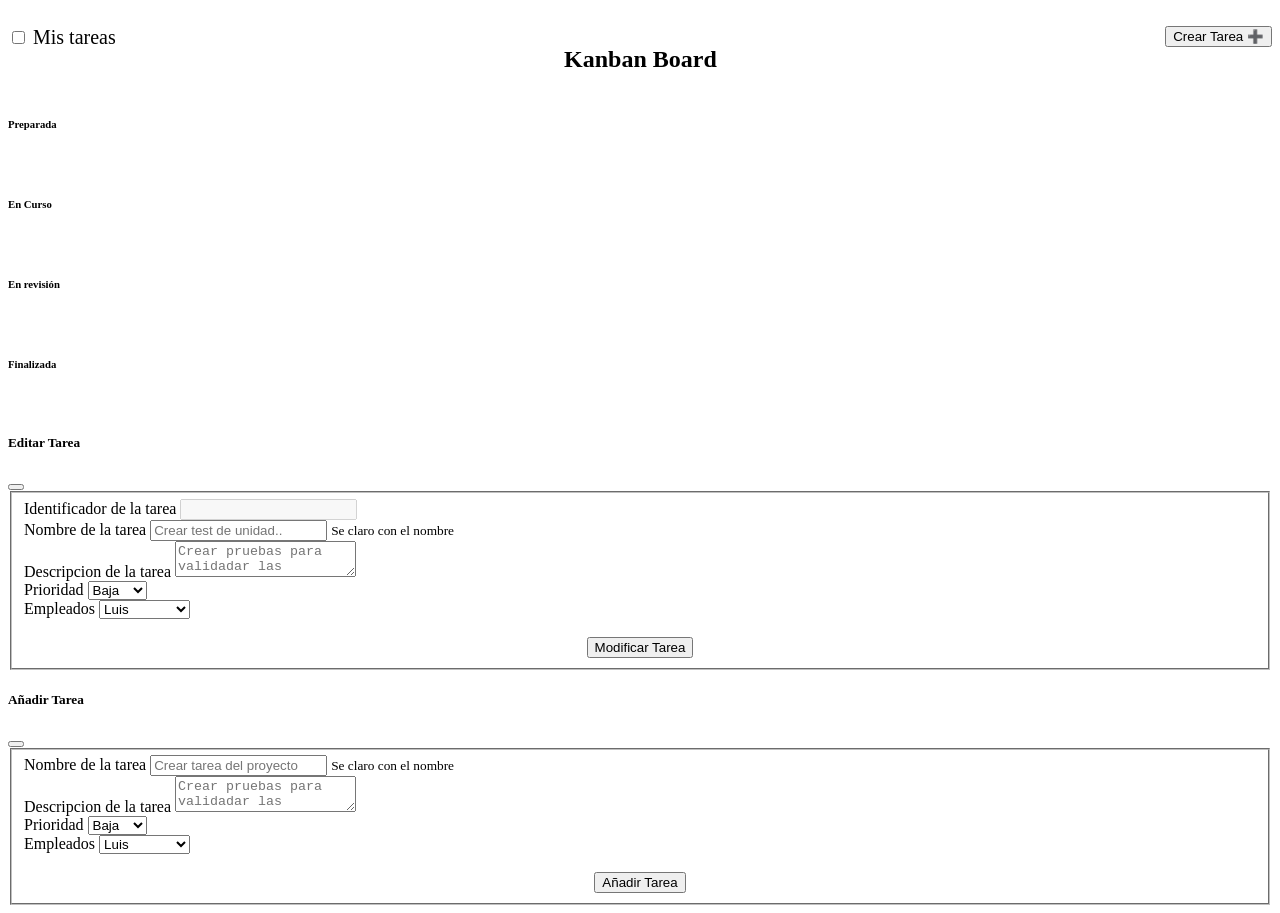
==== src/main/resources/templates/proyecto/TareasAjax.html @ dd8d51cb "bueno xhavales ole ole ole los caracoles" ====
<!DOCTYPE html>
<html lang="es" xmlns:th="http://www.thymeleaf.org" xmlns:sec="http://www.thymeleaf.org/extras/spring-security">

<head>

	<title>Examen 2º Ev</title>

	<meta name="Author" content="Erick José">

	<link rel="stylesheet" th:href="@{/bootstrap/css/bootstrap.min.css}">

	<script type="text/javascript" th:src="@{/js/jquery-3.6.0.min.js}"></script>
	<script type="text/javascript" th:src="@{/bootstrap/js/bootstrap.min.js}"></script>
	<script type="text/javascript" th:src="@{/js/kanban.js}"></script>
	<script type="text/javascript" th:src="@{/js/tarea.js}"></script>
	<script type="text/javascript" th:src="@{/js/AjaxExamenCliente.js}"></script>

	<link rel="stylesheet" type="text/css" th:href="@{/css/kanban.css}" />
	<meta name="_csrf" th:content="${_csrf.token}" />
	<meta name="_csrf_header" th:content="${_csrf.headerName}" />

</head>

<body>

	<nav th:replace="fragments/navbar"></nav>

	<br>

	<div class="container-fluid pt-3">
		<div style="text-align: center;">
			<div class="form-check form-switch " style="float: left; font-size: 20px;">
				<input class="form-check-input" type="checkbox" id="flexSwitchCheckChecked">
				<label class="form-check-label" for="flexSwitchCheckChecked">Mis tareas</label>
			</div>
			<h2 class="font-weight-light " style="display: inline-block; text-align: center;">Kanban Board</h2>


			<!-- <button type="button" style="display: inline-block;float: right;" class="btn btn-secondary" onclick="$('#crear_modal').show()"> Mis Tareas 👤 </button> -->
			<button type="button" style="display: inline-block; float: right;" class="btn btn-success"
				onclick="$('#crear_modal').show()">Crear Tarea ➕</button>
		</div>
		<div class="row flex-row flex-sm-nowrap py-3">
			<div class="col-sm-6 col-md-4 col-xl-3">
				<div class="card bg-light">
					<div class="card-body">
						<h6 class="card-title text-uppercase text-truncate py- columna">Preparada</h6>
						<div class="items border border-light" id="Preparada">

							<div class="dropzone rounded" ondrop="drop(event)" ondragover="allowDrop(event)"
								ondragleave="clearDrop(event)"> &nbsp; </div>
							
						</div>
					</div>
				</div>
			</div>
			<div class="col-sm-6 col-md-4 col-xl-3">
				<div class="card bg-light">
					<div class="card-body">
						<h6 class="card-title text-uppercase text-truncate py-2 columna">En Curso</h6>
						<div class="items border border-light" id="En Curso">
						
							<div class="dropzone rounded" ondrop="drop(event)" ondragover="allowDrop(event)"
								ondragleave="clearDrop(event)"> &nbsp; </div>
								
						</div>
					</div>
				</div>
			</div>
			<div class="col-sm-6 col-md-4 col-xl-3">
				<div class="card bg-light">
					<div class="card-body">
						<h6 class="card-title text-uppercase text-truncate py-2 columna">En revisión</h6>
						<div class="items border border-light" id="En revisión">
							
							<div class="dropzone rounded" ondrop="drop(event)" ondragover="allowDrop(event)"
								ondragleave="clearDrop(event)"> &nbsp; </div>
						
						</div>
					</div>
				</div>
			</div>
			<div class="col-sm-6 col-md-4 col-xl-3">
				<div class="card">
					<div class="card-body">
						<h6 class="card-title text-uppercase text-truncate py-2 columna">Finalizada</h6>
						<div class="items border border-light" id="Finalizada">
						
							<div class="dropzone rounded" ondrop="drop(event)" ondragover="allowDrop(event)"
								ondragleave="clearDrop(event)"> &nbsp; </div>
							
						</div>
					</div>
				</div>
			</div>
		</div>
	</div>

	<div id="editar_modal" class="modal">
		<div class="modal-dialog" role="document">
			<div class="modal-content">
				<div class="modal-header">
					<h5 class="modal-title">Editar Tarea</h5>
					<button type="button" onclick="$('#editar_modal').hide()" class="btn-close" data-bs-dismiss="modal"
						aria-label="Close">
						<span aria-hidden="true"></span>
					</button>
				</div>
				<div class="modal-body">
					<form action="" method="POST" class="form-signin">

						<fieldset id="anadirBorrar">

							<div class="form-group">
								<label>Identificador de la tarea</label> <input type="text"
									class="form-control" id="inputId" disabled>
							</div>


							<div class="form-group">
								<label for="inputNombre2">Nombre de la tarea</label> <input type="text"
									class="form-control" id="inputNombre2" placeholder="Crear test de unidad..">
								<small class="form-text text-muted">Se
									claro con el nombre</small>
							</div>

							<div class="form-group">
								<label for="inputDescripcion2">Descripcion de la tarea</label> <textarea class="form-control"
									id="inputDescripcion2"
									placeholder="Crear pruebas para validadar las funcionalidades."></textarea>
							</div>

							<div class="form-group">
								<label for="inputPrioridad2">Prioridad</label>
								<select class="form-select" id="inputPrioridad2">
									<option value="BAJA">Baja</option>
									<option value="MEDIA">Media</option>
									<option value="ALTA">Alta</option>
								</select>
							</div>

							<div class="form-group">
								<label for="inputTrabajador2">Empleados</label> <select class="form-select"
									id="inputTrabajador2">
									<option value="1">Luis</option>
									<option value="2">Erik</option>
									<option value="3">Sergio</option>
									<option value="4">Alejandro</option>
									<option value="5">Salma</option>
									<option value="6">Jessica</option>
									<option value="7">Moha</option>
									<option value="8">David</option>
									<option value="9">Christohper</option>
								</select>
							</div>
							<br>
							<center> <button id="editarTarea" class="btn btn-lg btn-primary btn-block"> Modificar Tarea </button> </center>

						</fieldset>
					</form>
				</div>
			</div>
		</div>
	</div>

	<div id="crear_modal" class="modal">
		<div class="modal-dialog" role="document">
			<div class="modal-content">
				<div class="modal-header">
					<h5 class="modal-title">Añadir Tarea</h5>
					<button type="button" onclick="$('#crear_modal').hide()" class="btn-close" data-bs-dismiss="modal"
						aria-label="Close">
						<span aria-hidden="true"></span>
					</button>
				</div>
				<div class="modal-body">
					<form th:action="@{/tarea/crear/}" th:method="POST" class="form-signin">
						<fieldset>

							<div class="form-group">
								<label for="inputNombre">Nombre de la tarea</label> <input type="text"
									class="form-control" id="inputNombre" placeholder="Crear tarea del proyecto">
								<small id="inputNombre" class="form-text text-muted">Se
									claro con el nombre</small>
							</div>
							<div class="form-group">
								<label for="inputNombre">Descripcion de la tarea</label> <textarea class="form-control"
									id="inputDescripcion"
									placeholder="Crear pruebas para validadar las funcionalidades."></textarea>
							</div>
							<div class="form-group">
								<label for="inputPrioridad">Prioridad</label>
								<select class="form-select" id="inputPrioridad">
									<option value="BAJA">Baja</option>
									<option value="MEDIA">Media</option>
									<option value="ALTA">Alta</option>
								</select>
							</div>

							<div class="form-group">
								<label for="inputTrabajador">Empleados</label> <select class="form-select"
									id="inputTrabajador">
									<option value="1">Luis</option>
									<option value="2">Erik</option>
									<option value="3">Sergio</option>
									<option value="4">Alejandro</option>
									<option value="5">Salma</option>
									<option value="6">Jessica</option>
									<option value="7">Moha</option>
									<option value="8">David</option>
									<option value="9">Christohper</option>
								</select>
							</div>
							<br>
							<center> <button class="btn btn-lg btn-primary btn-block" type="submit" id="anadirTarea">Añadir Tarea </button> </center>

						</fieldset>
					</form>
				</div>
			</div>
		</div>
	</div>



</body>

</html>
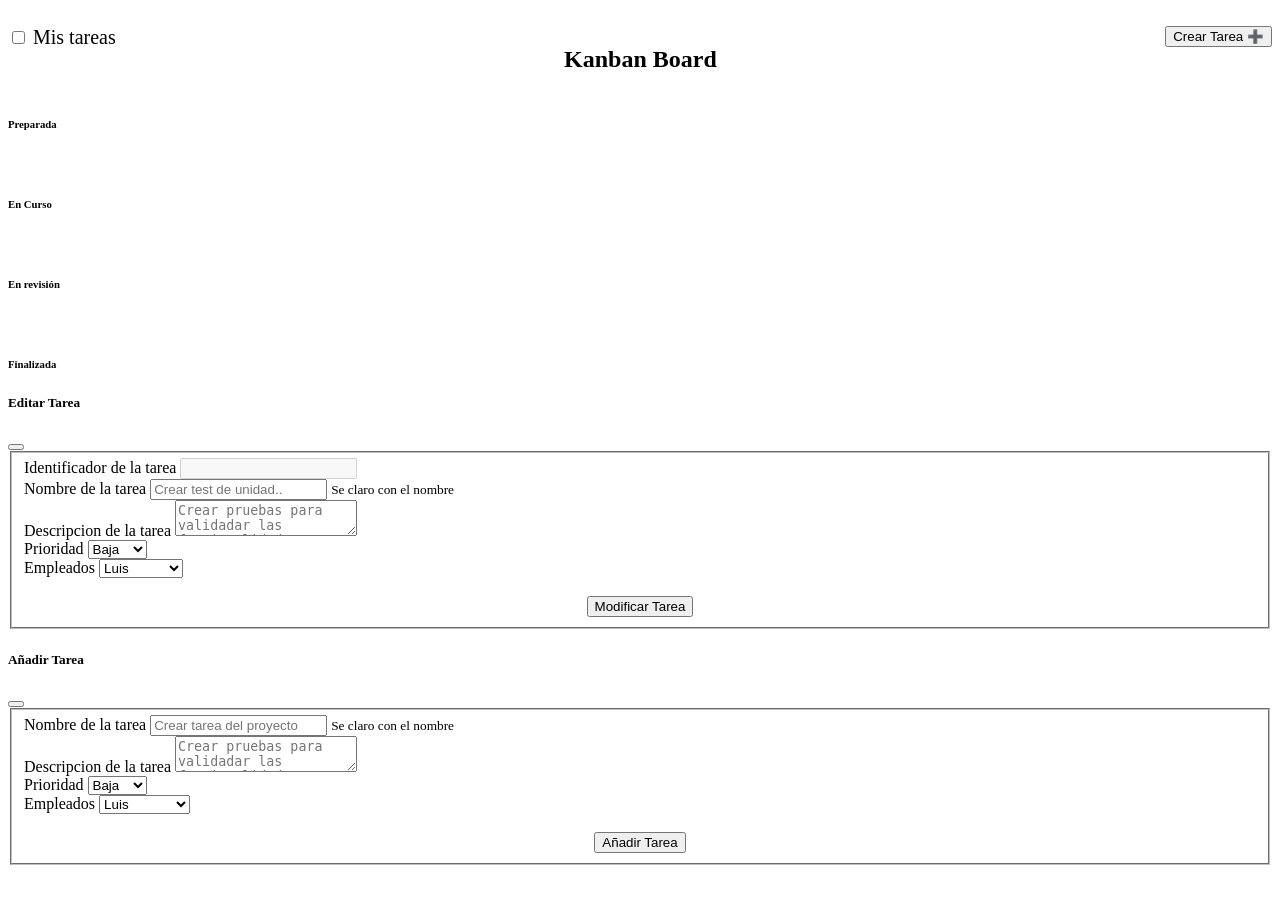
==== commit b7b23a3b: "ultimos cambios" ====
--- a/src/main/resources/templates/proyecto/TareasAjax.html
+++ b/src/main/resources/templates/proyecto/TareasAjax.html
@@ -30,15 +30,14 @@
 	<div class="container-fluid pt-3">
 		<div style="text-align: center;">
 			<div class="form-check form-switch " style="float: left; font-size: 20px;">
-				<input class="form-check-input" type="checkbox" id="flexSwitchCheckChecked">
-				<label class="form-check-label" for="flexSwitchCheckChecked">Mis tareas</label>
-			</div>
+				<input class="form-check-input" type="checkbox" id="misTareas">
+				<label class="form-check-label" for="misTareas">Mis tareas</label>
+			</div>
+			
 			<h2 class="font-weight-light " style="display: inline-block; text-align: center;">Kanban Board</h2>
 
-
-			<!-- <button type="button" style="display: inline-block;float: right;" class="btn btn-secondary" onclick="$('#crear_modal').show()"> Mis Tareas 👤 </button> -->
 			<button type="button" style="display: inline-block; float: right;" class="btn btn-success"
-				onclick="$('#crear_modal').show()">Crear Tarea ➕</button>
+				onclick="$('#crear_modal').show()"> Crear Tarea ➕ </button>
 		</div>
 		<div class="row flex-row flex-sm-nowrap py-3">
 			<div class="col-sm-6 col-md-4 col-xl-3">
@@ -85,9 +84,6 @@
 					<div class="card-body">
 						<h6 class="card-title text-uppercase text-truncate py-2 columna">Finalizada</h6>
 						<div class="items border border-light" id="Finalizada">
-						
-							<div class="dropzone rounded" ondrop="drop(event)" ondragover="allowDrop(event)"
-								ondragleave="clearDrop(event)"> &nbsp; </div>
 							
 						</div>
 					</div>
@@ -107,9 +103,9 @@
 					</button>
 				</div>
 				<div class="modal-body">
-					<form action="" method="POST" class="form-signin">
-
-						<fieldset id="anadirBorrar">
+					<form method="POST" class="form-signin">
+
+						<fieldset>
 
 							<div class="form-group">
 								<label>Identificador de la tarea</label> <input type="text"
@@ -142,15 +138,15 @@
 							<div class="form-group">
 								<label for="inputTrabajador2">Empleados</label> <select class="form-select"
 									id="inputTrabajador2">
-									<option value="1">Luis</option>
-									<option value="2">Erik</option>
-									<option value="3">Sergio</option>
-									<option value="4">Alejandro</option>
-									<option value="5">Salma</option>
-									<option value="6">Jessica</option>
-									<option value="7">Moha</option>
-									<option value="8">David</option>
-									<option value="9">Christohper</option>
+									<option value="luis">Luis</option>
+									<option value="erick">Erik</option>
+									<option value="sergio">Sergio</option>
+									<option value="alejandro">Alejandro</option>
+									<option value="salma">Salma</option>
+									<option value="jessica">Jessica</option>
+									<option value="moha">Moha</option>
+									<option value="david">David</option>
+									<option value="christopher">Christoper</option>
 								</select>
 							</div>
 							<br>
@@ -158,6 +154,7 @@
 
 						</fieldset>
 					</form>
+					<div id="anadirBorrar"></div>
 				</div>
 			</div>
 		</div>
